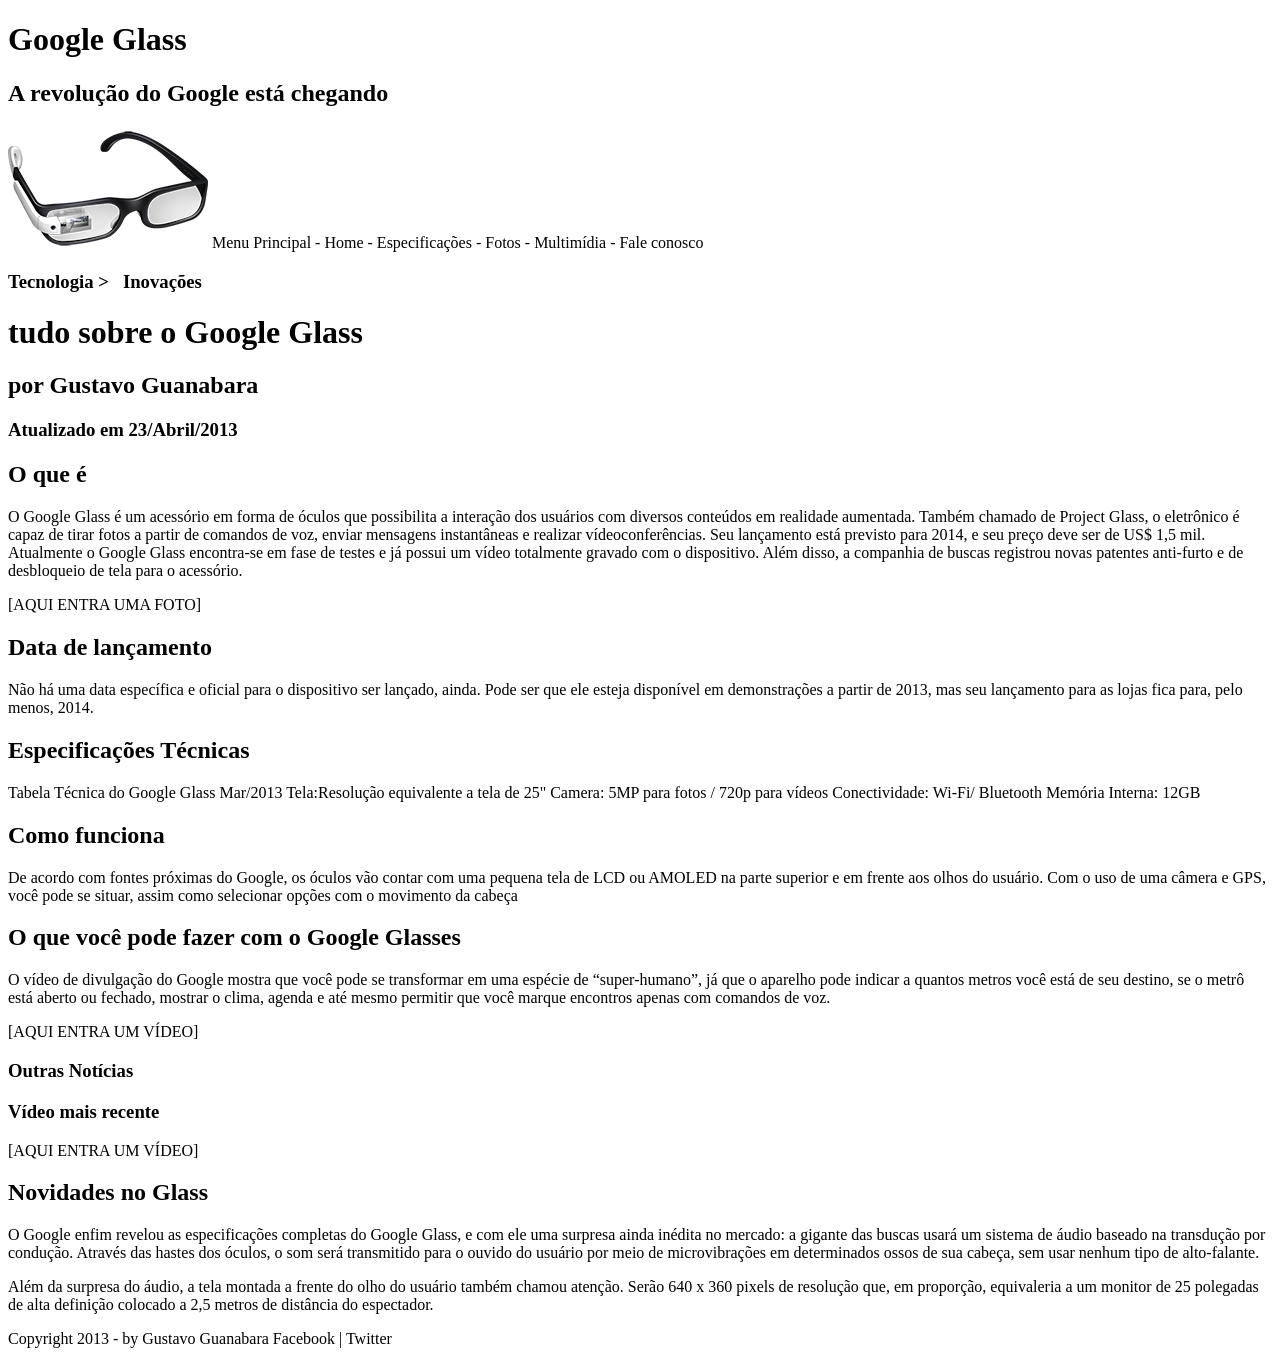
==== index.html @ d04f6aa5 "Adicionadas tags de paragrafo e algumas tags especiais, como &shy; e &nbsp;" ====
<!DOCTYPE html>
<html lang="pt-br">
<head>
    <meta charset="UTF-8">
    <meta name="viewport" content="width=device-width, initial-scale=1.0">
    <title>Google Glass</title>
</head>
<body>
    <div id="interface">
        <header id="cabecalho">
        <hgroup>
            <h1>Google Glass</h1>
            <h2>A revolução do Google está chegando</h2>
        </hgroup>
        <img src="assets/imagens/glass-oculos-preto-peq.png">

Menu Principal
- Home
- Especificações
- Fotos
- Multimídia
- Fale conosco
        </header>
        <hgroup>
            <h3>Tecnologia > &nbsp; Inovações</h3>
            <h1>tudo sobre o Google Glass</h1>
            <h2>por Gustavo Guanabara</h2>
            <h3>Atualizado em 23/Abril/2013</h3>
        </hgroup>

        <h2>O que é</h2>
        <p>
            O Google Glass é um acessório em forma de óculos que possibilita a interação dos usuários com diversos conteúdos em realidade aumentada. Também chamado de Project Glass, o eletrônico é capaz de tirar fotos a partir de comandos de voz, enviar mensagens instantâneas e realizar vídeo&shy;con&shy;ferên&shy;cias. Seu lançamento está previsto para 2014, e seu preço deve ser de US$ 1,5 mil. Atualmente o Google Glass encontra-se em fase de testes e já possui um vídeo totalmente gravado com o dispositivo. Além disso, a companhia de buscas registrou novas patentes anti-furto e de desbloqueio de tela para o acessório.    
        </p>

[AQUI ENTRA UMA FOTO]

        <h2>Data de lançamento</h2>
        <p>
            Não há uma data específica e oficial para o dispositivo ser lançado, ainda. Pode ser que ele esteja disponível em demonstrações a partir de 2013, mas seu lançamento para as lojas fica para, pelo menos, 2014.
        </p>

        <h2>Especificações Técnicas</h2>
Tabela Técnica do Google Glass Mar/2013

Tela:Resolução equivalente a tela de 25"
Camera: 5MP para fotos / 720p para vídeos
Conectividade: Wi-Fi/ Bluetooth
Memória Interna: 12GB

        <h2>Como funciona</h2>
        <p>
            De acordo com fontes próximas do Google, os óculos vão contar com uma pequena tela de LCD ou AMOLED na parte superior e em frente aos olhos do usuário. Com o uso de uma câmera e GPS, você pode se situar, assim como selecionar opções com o movimento da cabeça
        </p>

        <h2>O que você pode fazer com o Google Glasses</h2>
        <p>
            O vídeo de divulgação do Google mostra que você pode se transformar em uma espécie de “super-<wbr>humano”, já que o aparelho pode indicar a quantos metros você está de seu destino, se o metrô está aberto ou fechado, mostrar o clima, agenda e até mesmo permitir que você marque encontros apenas com comandos de voz.

        </p>
[AQUI ENTRA UM VÍDEO]

        <h3>Outras Notícias</h3>
        <h3>Vídeo mais recente</h3>

[AQUI ENTRA UM VÍDEO]

        <h2>Novidades no Glass</h2>
        <p>
            O Google enfim revelou as especificações completas do Google Glass, e com ele uma surpresa ainda inédita no mercado: a gigante das buscas usará um sistema de áudio baseado na transdução por condução. Através das hastes dos óculos, o som será transmitido para o ouvido do usuário por meio de microvibrações em determinados ossos de sua cabeça, sem usar nenhum tipo de alto-falante.
        </p>
        <p>
            Além da surpresa do áudio, a tela montada a frente do olho do usuário também chamou atenção. Serão 640 x 360 pixels de resolução que, em proporção, equivaleria a um monitor de 25 polegadas de alta definição colocado a 2,5 metros de distância do espectador.
        </p>

Copyright 2013 - by Gustavo Guanabara
Facebook | Twitter
    </div>
</body>
</html>
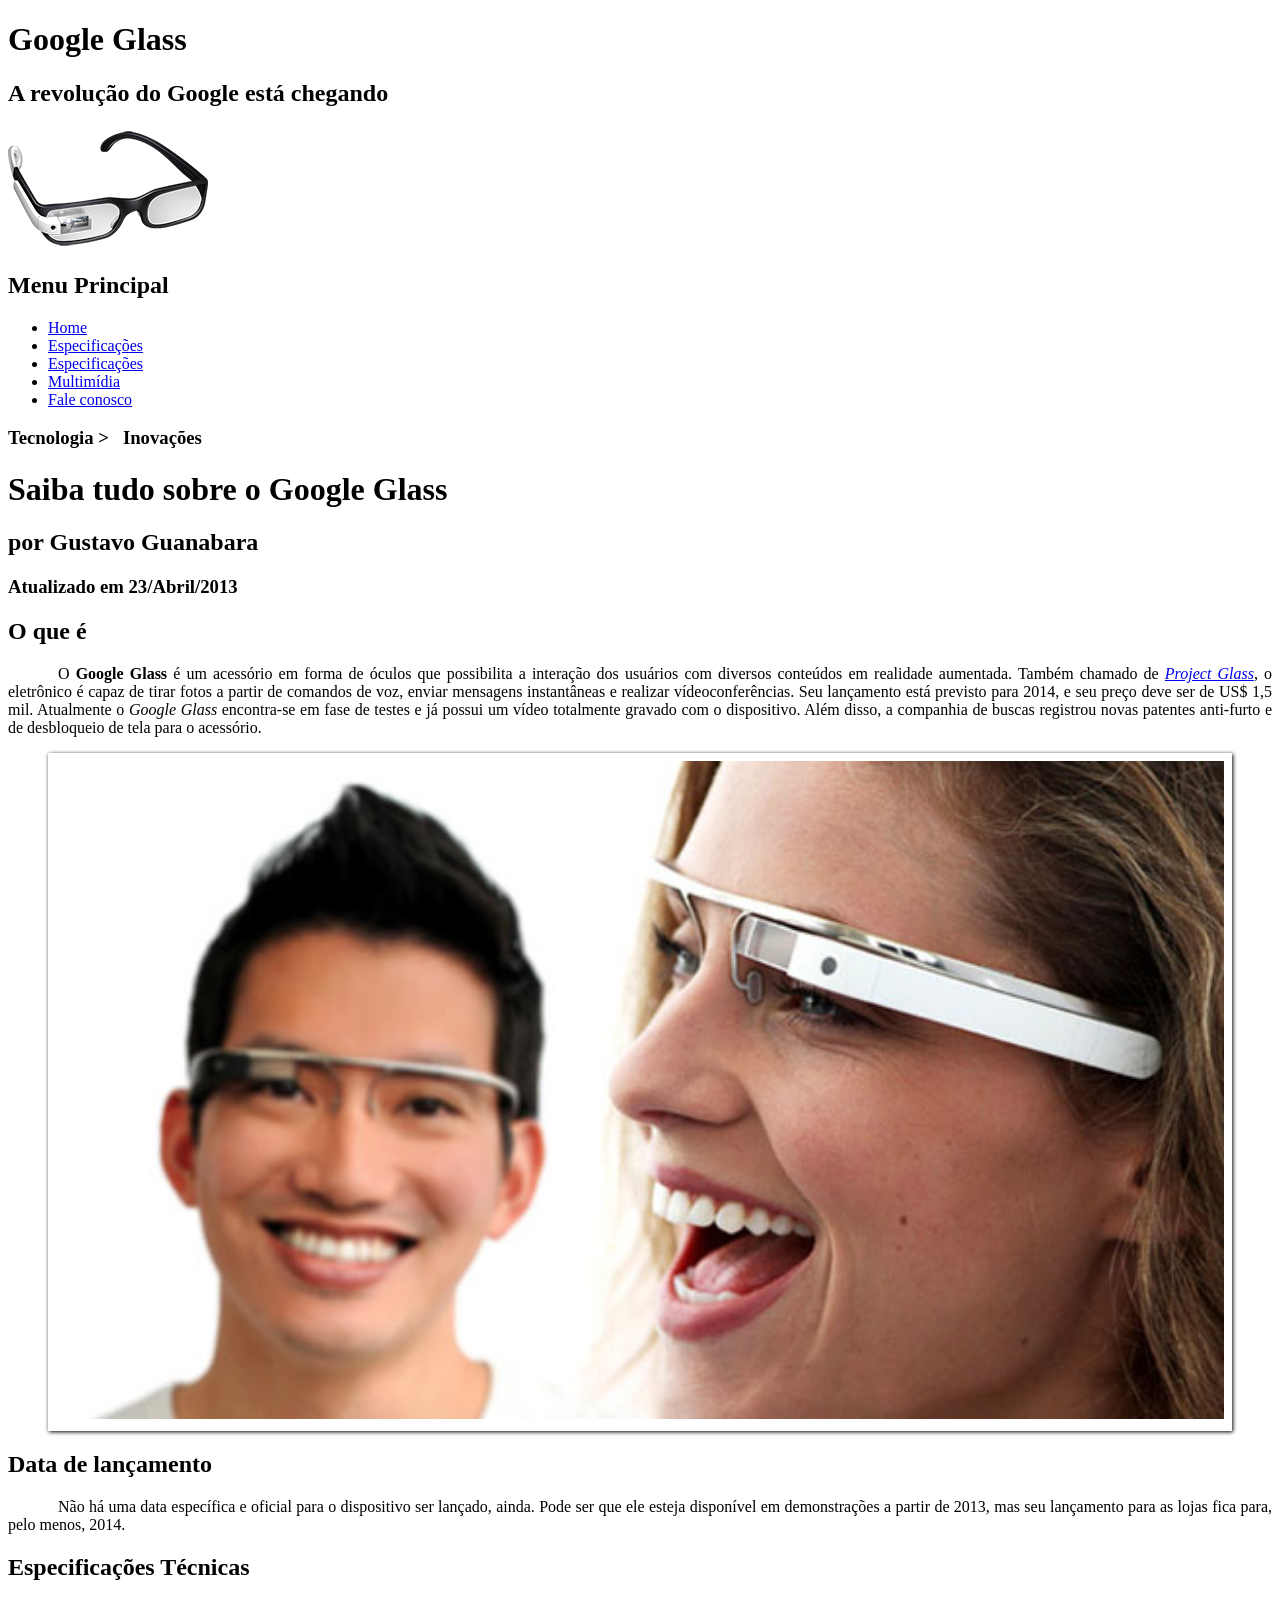
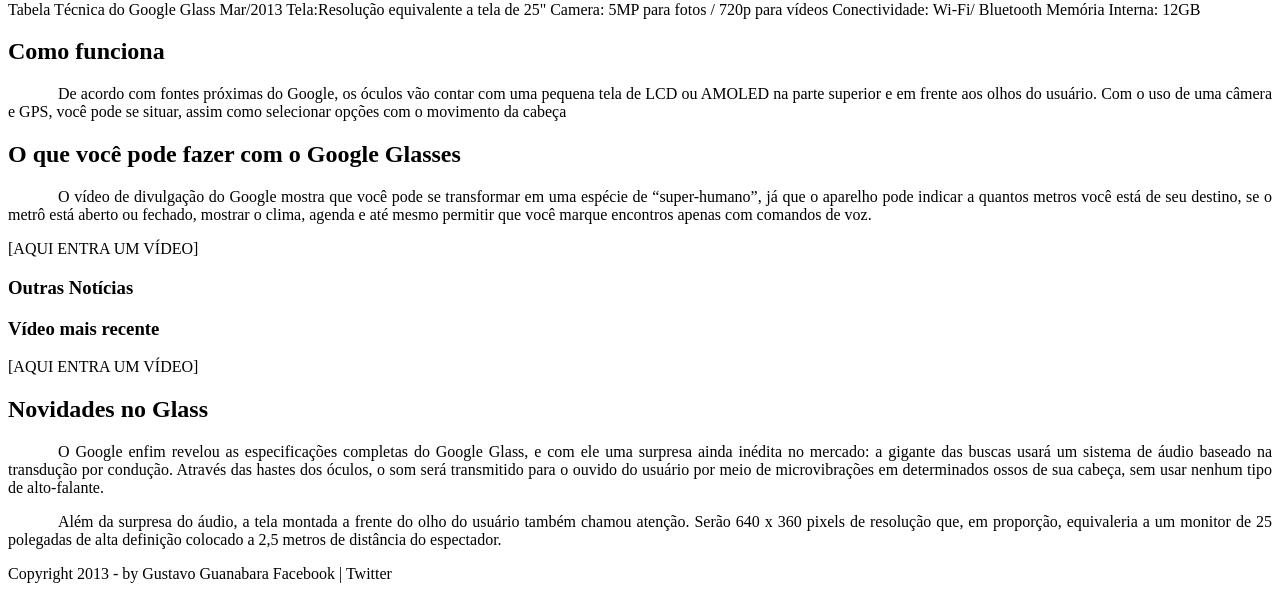
==== commit bf33cb06: "Adicionada estilização inicial e listas no menu" ====
--- a/index.html
+++ b/index.html
@@ -4,6 +4,7 @@
     <meta charset="UTF-8">
     <meta name="viewport" content="width=device-width, initial-scale=1.0">
     <title>Google Glass</title>
+    <link rel="stylesheet" href="assets/css/estilo.css">
 </head>
 <body>
     <div id="interface">
@@ -14,26 +15,36 @@
         </hgroup>
         <img src="assets/imagens/glass-oculos-preto-peq.png">
 
-Menu Principal
-- Home
-- Especificações
-- Fotos
-- Multimídia
-- Fale conosco
+        <nav>
+            <h1>Menu Principal</h1>
+            <ul>
+                <li><a href="index.html">Home</a></li>
+                <li><a href="specs.html">Especificações</a></li>
+                <li><a href="fotos.html">Especificações</a></li>
+                <li><a href="multimidia.html">Multimídia</a></li>
+                <li><a href="fale-conosco.html">Fale conosco</a></li>
+            </ul>
+        </nav>
         </header>
         <hgroup>
             <h3>Tecnologia > &nbsp; Inovações</h3>
-            <h1>tudo sobre o Google Glass</h1>
+            <h1>Saiba tudo sobre o Google Glass</h1>
             <h2>por Gustavo Guanabara</h2>
             <h3>Atualizado em 23/Abril/2013</h3>
         </hgroup>
 
         <h2>O que é</h2>
         <p>
-            O Google Glass é um acessório em forma de óculos que possibilita a interação dos usuários com diversos conteúdos em realidade aumentada. Também chamado de Project Glass, o eletrônico é capaz de tirar fotos a partir de comandos de voz, enviar mensagens instantâneas e realizar vídeo&shy;con&shy;ferên&shy;cias. Seu lançamento está previsto para 2014, e seu preço deve ser de US$ 1,5 mil. Atualmente o Google Glass encontra-se em fase de testes e já possui um vídeo totalmente gravado com o dispositivo. Além disso, a companhia de buscas registrou novas patentes anti-furto e de desbloqueio de tela para o acessório.    
+            O <b>Google Glass</b> é um acessório em forma de óculos que possibilita a interação dos usuários com diversos conteúdos em realidade aumentada. Também chamado de <a href="https://glass.google.com" target="_blank"><i>Project Glass</i></a>, o eletrônico é capaz de tirar fotos a partir de comandos de voz, enviar mensagens instantâneas e realizar vídeo&shy;con&shy;ferên&shy;cias. Seu lançamento está previsto para 2014, e seu preço deve ser de US$ 1,5 mil. Atualmente o <em>Google Glass</em> encontra-se em fase de testes e já possui um vídeo totalmente gravado com o dispositivo. Além disso, a companhia de buscas registrou novas patentes anti-furto e de desbloqueio de tela para o acessório.    
         </p>
 
-[AQUI ENTRA UMA FOTO]
+        <figure class="foto-legenda">
+            <img src="assets/imagens/glass-quadro-homem-mulher.jpg" alt="Imagem homem e mulher usando óculos">
+            <figcaption>
+                <h3>Google Glass</h3>
+                <p>Uma nova forma de ver o mundo</p>
+            </figcaption>
+        </figure>
 
         <h2>Data de lançamento</h2>
         <p>
--- a/assets/css/estilo.css
+++ b/assets/css/estilo.css
@@ -0,0 +1,39 @@
+@charset "UTF-8";
+
+body {
+    background-color: white;
+    color: rgba(0,0,0,1);
+}
+
+p {
+    text-align: justify;
+    text-indent: 50px;
+}
+
+figure.foto-legenda {
+    position: relative;
+    border: 8px solid white;
+    box-shadow: 1px 1px 4px black;
+}
+
+figure.foto-legenda img {
+    width: 100%;
+    height: 100%;
+}
+
+figure.foto-legenda figcaption {
+    opacity: 0;
+    position: absolute;
+    top: 0px;
+    background-color: rgba(0,0,0,.4);
+    color: white;
+    width: 100%;
+    height: 100%;
+    padding: 10px;
+    box-sizing: border-box;
+    transition: opacity 1s;
+}
+
+figure.foto-legenda:hover figcaption {
+    opacity: 1;
+}
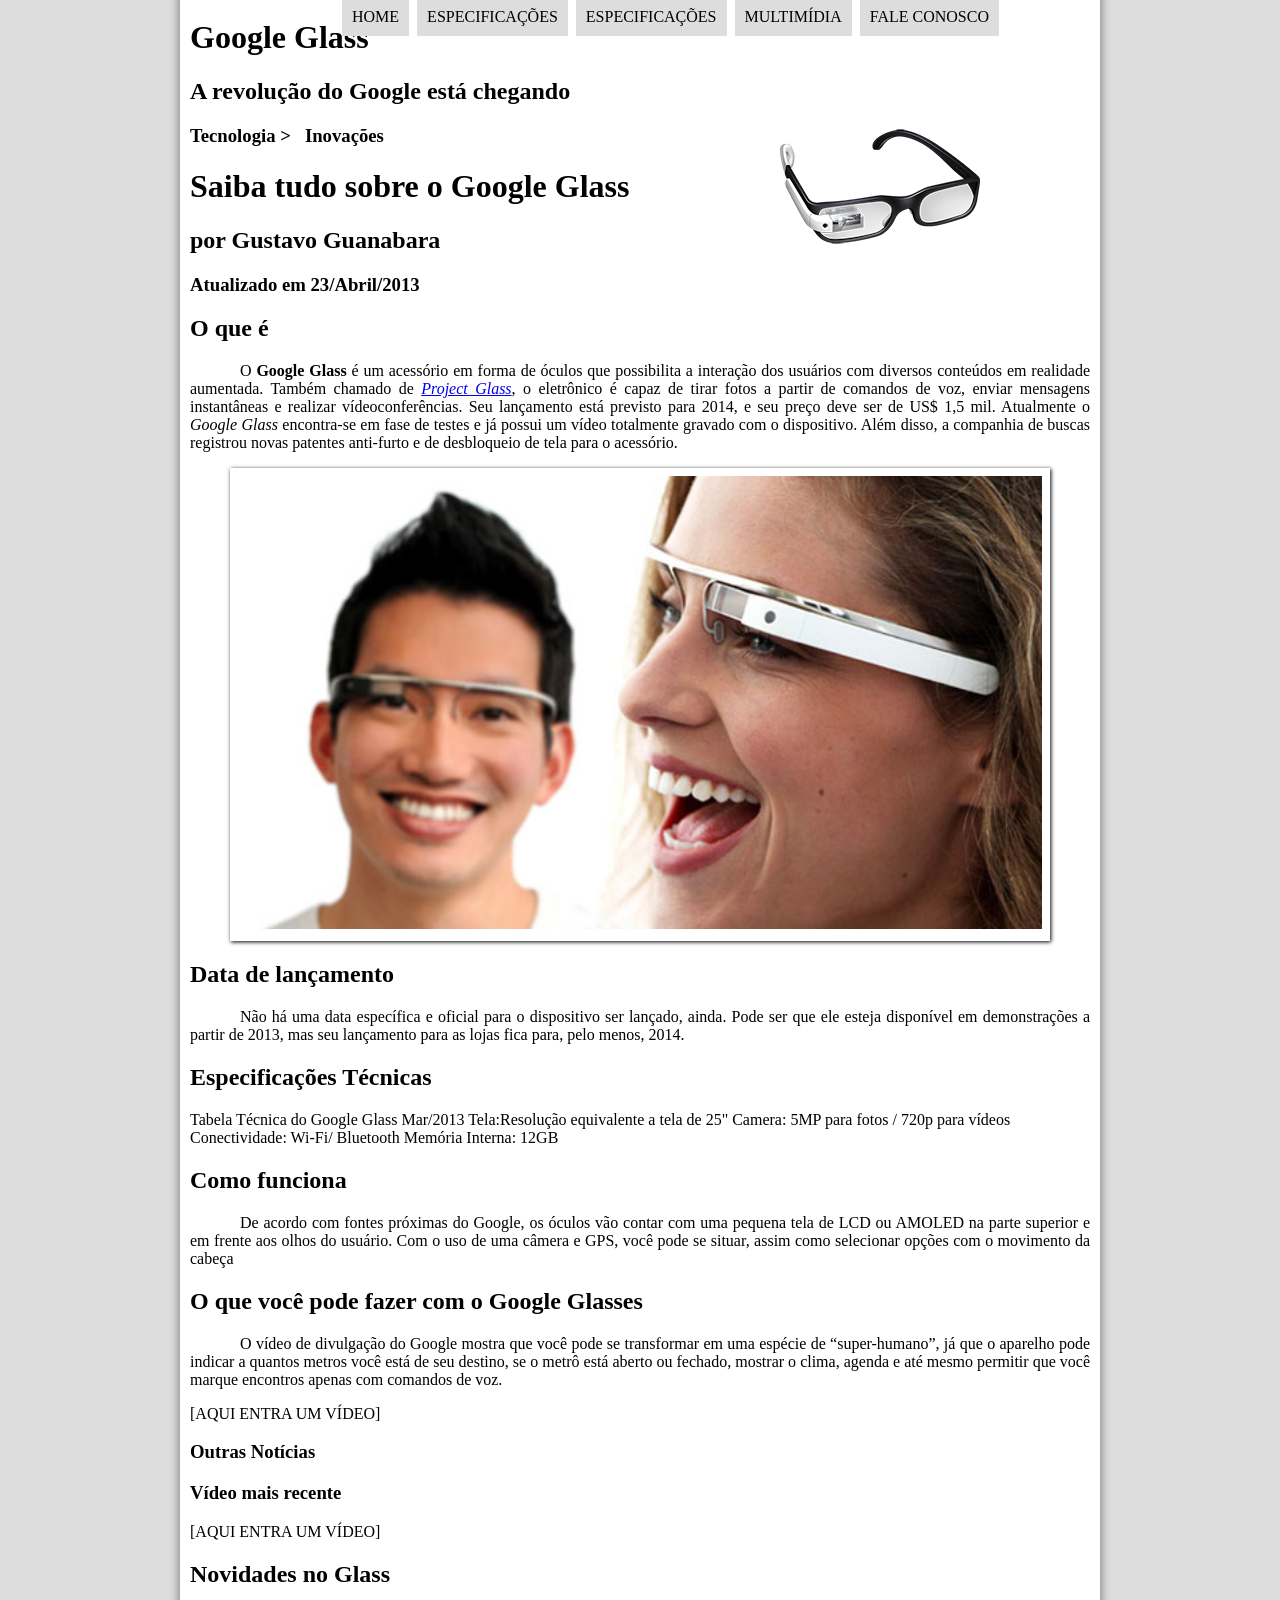
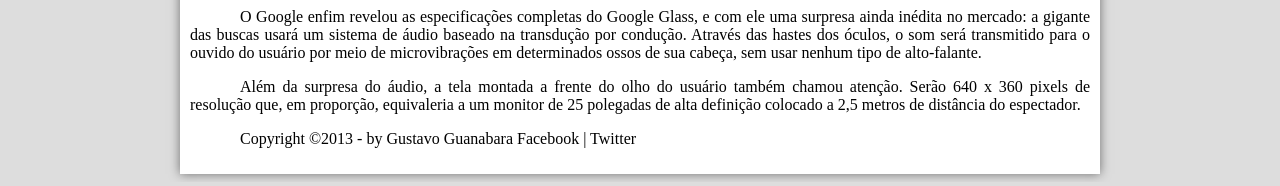
==== commit f3fcb764: "Mudanças na interface" ====
--- a/index.html
+++ b/index.html
@@ -13,9 +13,9 @@
             <h1>Google Glass</h1>
             <h2>A revolução do Google está chegando</h2>
         </hgroup>
-        <img src="assets/imagens/glass-oculos-preto-peq.png">
+        <img id="icone" src="assets/imagens/glass-oculos-preto-peq.png">
 
-        <nav>
+        <nav id="menu">
             <h1>Menu Principal</h1>
             <ul>
                 <li><a href="index.html">Home</a></li>
@@ -84,8 +84,10 @@
             Além da surpresa do áudio, a tela montada a frente do olho do usuário também chamou atenção. Serão 640 x 360 pixels de resolução que, em proporção, equivaleria a um monitor de 25 polegadas de alta definição colocado a 2,5 metros de distância do espectador.
         </p>
 
-Copyright 2013 - by Gustavo Guanabara
-Facebook | Twitter
+        <p>
+            Copyright &copy;2013 - by Gustavo Guanabara
+            Facebook | Twitter
+        </p>
     </div>
 </body>
 </html>
--- a/assets/css/estilo.css
+++ b/assets/css/estilo.css
@@ -1,13 +1,27 @@
 @charset "UTF-8";
 
 body {
-    background-color: white;
+    background-color: #dddddd;
     color: rgba(0,0,0,1);
+}
+
+div#interface {
+    width: 900px;
+    background-color: #ffffff;
+    margin: -20px auto 0px auto;
+    box-shadow: 0pc 0pc 10px rgba(0,0,0,.5);
+    padding: 10px;
 }
 
 p {
     text-align: justify;
     text-indent: 50px;
+}
+
+header#cabecalho img#icone {
+    position: absolute;
+    left: 780px;
+    top: 40x;
 }
 
 figure.foto-legenda {
@@ -36,4 +50,33 @@
 
 figure.foto-legenda:hover figcaption {
     opacity: 1;
+}
+
+nav#menu ul {
+    list-style: none;
+    text-transform: uppercase;
+    position: absolute;
+    top: -20px;
+    left: 300px;
+}
+
+nav#menu li:hover {
+    background-color: #606060;
+}
+
+nav#menu li {
+    display: inline-block;
+    background-color: #dddddd;
+    padding: 10px;
+    margin: 2px;
+    transition: background-color 1s;
+}
+
+nav#menu h1 {
+    display: none;
+}
+
+nav#menu a {
+    color: black;
+    text-decoration: none;
 }
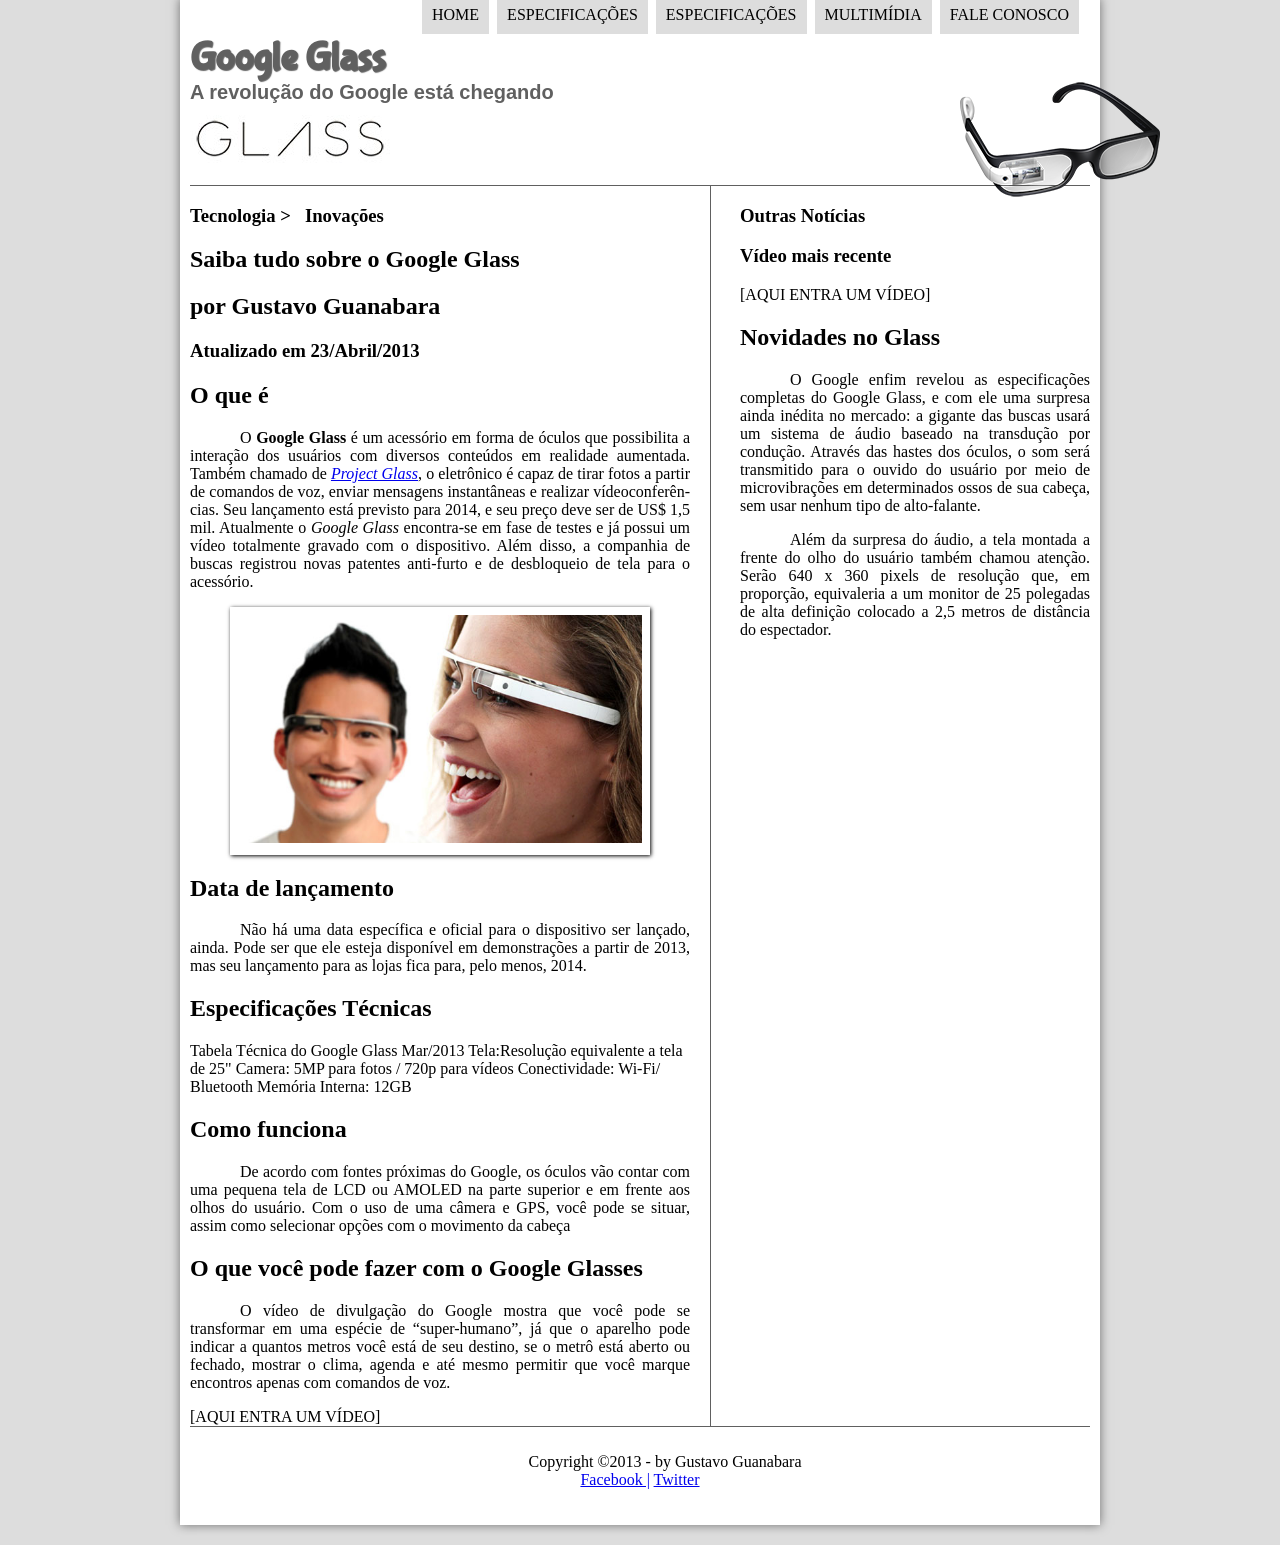
==== commit c03f1d27: "Separação de seções e ajustes de layout" ====
--- a/index.html
+++ b/index.html
@@ -26,68 +26,77 @@
             </ul>
         </nav>
         </header>
-        <hgroup>
-            <h3>Tecnologia > &nbsp; Inovações</h3>
-            <h1>Saiba tudo sobre o Google Glass</h1>
-            <h2>por Gustavo Guanabara</h2>
-            <h3>Atualizado em 23/Abril/2013</h3>
-        </hgroup>
 
-        <h2>O que é</h2>
-        <p>
-            O <b>Google Glass</b> é um acessório em forma de óculos que possibilita a interação dos usuários com diversos conteúdos em realidade aumentada. Também chamado de <a href="https://glass.google.com" target="_blank"><i>Project Glass</i></a>, o eletrônico é capaz de tirar fotos a partir de comandos de voz, enviar mensagens instantâneas e realizar vídeo&shy;con&shy;ferên&shy;cias. Seu lançamento está previsto para 2014, e seu preço deve ser de US$ 1,5 mil. Atualmente o <em>Google Glass</em> encontra-se em fase de testes e já possui um vídeo totalmente gravado com o dispositivo. Além disso, a companhia de buscas registrou novas patentes anti-furto e de desbloqueio de tela para o acessório.    
-        </p>
+        <section id="corpo">
+            <hgroup>
+                <h3>Tecnologia > &nbsp; Inovações</h3>
+                <h1>Saiba tudo sobre o Google Glass</h1>
+                <h2>por Gustavo Guanabara</h2>
+                <h3>Atualizado em 23/Abril/2013</h3>
+            </hgroup>
 
-        <figure class="foto-legenda">
-            <img src="assets/imagens/glass-quadro-homem-mulher.jpg" alt="Imagem homem e mulher usando óculos">
-            <figcaption>
-                <h3>Google Glass</h3>
-                <p>Uma nova forma de ver o mundo</p>
-            </figcaption>
-        </figure>
+            <h2>O que é</h2>
+            <p>
+                O <b>Google Glass</b> é um acessório em forma de óculos que possibilita a interação dos usuários com diversos conteúdos em realidade aumentada. Também chamado de <a href="https://glass.google.com" target="_blank"><i>Project Glass</i></a>, o eletrônico é capaz de tirar fotos a partir de comandos de voz, enviar mensagens instantâneas e realizar vídeo&shy;con&shy;ferên&shy;cias. Seu lançamento está previsto para 2014, e seu preço deve ser de US$ 1,5 mil. Atualmente o <em>Google Glass</em> encontra-se em fase de testes e já possui um vídeo totalmente gravado com o dispositivo. Além disso, a companhia de buscas registrou novas patentes anti-furto e de desbloqueio de tela para o acessório.    
+            </p>
 
-        <h2>Data de lançamento</h2>
-        <p>
-            Não há uma data específica e oficial para o dispositivo ser lançado, ainda. Pode ser que ele esteja disponível em demonstrações a partir de 2013, mas seu lançamento para as lojas fica para, pelo menos, 2014.
-        </p>
+            <figure class="foto-legenda">
+                <img src="assets/imagens/glass-quadro-homem-mulher.jpg" alt="Imagem homem e mulher usando óculos">
+                <figcaption>
+                    <h3>Google Glass</h3>
+                    <p>Uma nova forma de ver o mundo</p>
+                </figcaption>
+            </figure>
 
-        <h2>Especificações Técnicas</h2>
-Tabela Técnica do Google Glass Mar/2013
+            <h2>Data de lançamento</h2>
+            <p>
+                Não há uma data específica e oficial para o dispositivo ser lançado, ainda. Pode ser que ele esteja disponível em demonstrações a partir de 2013, mas seu lançamento para as lojas fica para, pelo menos, 2014.
+            </p>
 
-Tela:Resolução equivalente a tela de 25"
-Camera: 5MP para fotos / 720p para vídeos
-Conectividade: Wi-Fi/ Bluetooth
-Memória Interna: 12GB
+            <h2>Especificações Técnicas</h2>
+    Tabela Técnica do Google Glass Mar/2013
 
-        <h2>Como funciona</h2>
-        <p>
-            De acordo com fontes próximas do Google, os óculos vão contar com uma pequena tela de LCD ou AMOLED na parte superior e em frente aos olhos do usuário. Com o uso de uma câmera e GPS, você pode se situar, assim como selecionar opções com o movimento da cabeça
-        </p>
+    Tela:Resolução equivalente a tela de 25"
+    Camera: 5MP para fotos / 720p para vídeos
+    Conectividade: Wi-Fi/ Bluetooth
+    Memória Interna: 12GB
 
-        <h2>O que você pode fazer com o Google Glasses</h2>
-        <p>
-            O vídeo de divulgação do Google mostra que você pode se transformar em uma espécie de “super-<wbr>humano”, já que o aparelho pode indicar a quantos metros você está de seu destino, se o metrô está aberto ou fechado, mostrar o clima, agenda e até mesmo permitir que você marque encontros apenas com comandos de voz.
+            <h2>Como funciona</h2>
+            <p>
+                De acordo com fontes próximas do Google, os óculos vão contar com uma pequena tela de LCD ou AMOLED na parte superior e em frente aos olhos do usuário. Com o uso de uma câmera e GPS, você pode se situar, assim como selecionar opções com o movimento da cabeça
+            </p>
 
-        </p>
-[AQUI ENTRA UM VÍDEO]
+            <h2>O que você pode fazer com o Google Glasses</h2>
+            <p>
+                O vídeo de divulgação do Google mostra que você pode se transformar em uma espécie de “super-<wbr>humano”, já que o aparelho pode indicar a quantos metros você está de seu destino, se o metrô está aberto ou fechado, mostrar o clima, agenda e até mesmo permitir que você marque encontros apenas com comandos de voz.
 
-        <h3>Outras Notícias</h3>
-        <h3>Vídeo mais recente</h3>
+            </p>
+    [AQUI ENTRA UM VÍDEO]
+        </section>
 
-[AQUI ENTRA UM VÍDEO]
+        <aside id="lateral">
+            <h3>Outras Notícias</h3>
+            <h3>Vídeo mais recente</h3>
 
-        <h2>Novidades no Glass</h2>
-        <p>
-            O Google enfim revelou as especificações completas do Google Glass, e com ele uma surpresa ainda inédita no mercado: a gigante das buscas usará um sistema de áudio baseado na transdução por condução. Através das hastes dos óculos, o som será transmitido para o ouvido do usuário por meio de microvibrações em determinados ossos de sua cabeça, sem usar nenhum tipo de alto-falante.
-        </p>
-        <p>
-            Além da surpresa do áudio, a tela montada a frente do olho do usuário também chamou atenção. Serão 640 x 360 pixels de resolução que, em proporção, equivaleria a um monitor de 25 polegadas de alta definição colocado a 2,5 metros de distância do espectador.
-        </p>
+    [AQUI ENTRA UM VÍDEO]
 
-        <p>
-            Copyright &copy;2013 - by Gustavo Guanabara
-            Facebook | Twitter
-        </p>
+            <h2>Novidades no Glass</h2>
+            <p>
+                O Google enfim revelou as especificações completas do Google Glass, e com ele uma surpresa ainda inédita no mercado: a gigante das buscas usará um sistema de áudio baseado na transdução por condução. Através das hastes dos óculos, o som será transmitido para o ouvido do usuário por meio de microvibrações em determinados ossos de sua cabeça, sem usar nenhum tipo de alto-falante.
+            </p>
+            <p>
+                Além da surpresa do áudio, a tela montada a frente do olho do usuário também chamou atenção. Serão 640 x 360 pixels de resolução que, em proporção, equivaleria a um monitor de 25 polegadas de alta definição colocado a 2,5 metros de distância do espectador.
+            </p>
+        </aside>
+
+        <footer id="rodape">
+            <p>
+                Copyright &copy;2013 - by Gustavo Guanabara <br>
+                <a href="https://facebook.com">Facebook |</a>
+                <a href="https://twitter.com">Twitter</a>
+            </p>
+
+        </footer>
     </div>
 </body>
 </html>
--- a/assets/css/estilo.css
+++ b/assets/css/estilo.css
@@ -1,4 +1,8 @@
 @charset "UTF-8";
+@font-face {
+    font-family: 'FonteLogo';
+    src: url("../fonts/bubblegum-sans-regular.otf");
+}
 
 body {
     background-color: #dddddd;
@@ -6,10 +10,11 @@
 }
 
 div#interface {
+    position: relative;
     width: 900px;
     background-color: #ffffff;
-    margin: -20px auto 0px auto;
-    box-shadow: 0pc 0pc 10px rgba(0,0,0,.5);
+    margin: -10px auto 20px auto;
+    box-shadow: 0px 0px 10px rgba(0,0,0,.5);
     padding: 10px;
 }
 
@@ -21,7 +26,29 @@
 header#cabecalho img#icone {
     position: absolute;
     left: 780px;
-    top: 40x;
+    top: 80px;
+}
+
+header#cabecalho {
+    border-bottom: 1px #606060 solid;
+    height: 150px;
+    background: url("../imagens/glass-logo-peq.jpg") no-repeat 0px 80px;
+}
+
+header#cabecalho h1 {
+    font-family: 'FonteLogo', sans-serif;
+    font-size: 30pt;
+    color: #606060;
+    text-shadow: 1px 1px 1px rgba(0,0,0,.6);
+    padding: 0px;
+    margin-bottom: 0px;
+}
+
+header#cabecalho h2 {
+    font-family: Arial, sans-serif;
+    font-size: 15pt;
+    color: #606060;
+    margin-top: 0%;
 }
 
 figure.foto-legenda {
@@ -57,7 +84,7 @@
     text-transform: uppercase;
     position: absolute;
     top: -20px;
-    left: 300px;
+    left: 200px;
 }
 
 nav#menu li:hover {
@@ -79,4 +106,29 @@
 nav#menu a {
     color: black;
     text-decoration: none;
+}
+
+section#corpo {
+    display: block;
+    width: 500px;
+    float: left;
+    border-right: 1px solid #606060;
+    padding-right: 20px;
+}
+
+aside#lateral {
+    display: block;
+    width: 350px;
+    float: right;
+}
+
+footer#rodape {
+    clear: both;
+    border-top: 1px solid #606060;
+    padding: 10px 0;
+    background-color: #ffffff;
+}
+
+footer#rodape p {
+    text-align: center;
 }
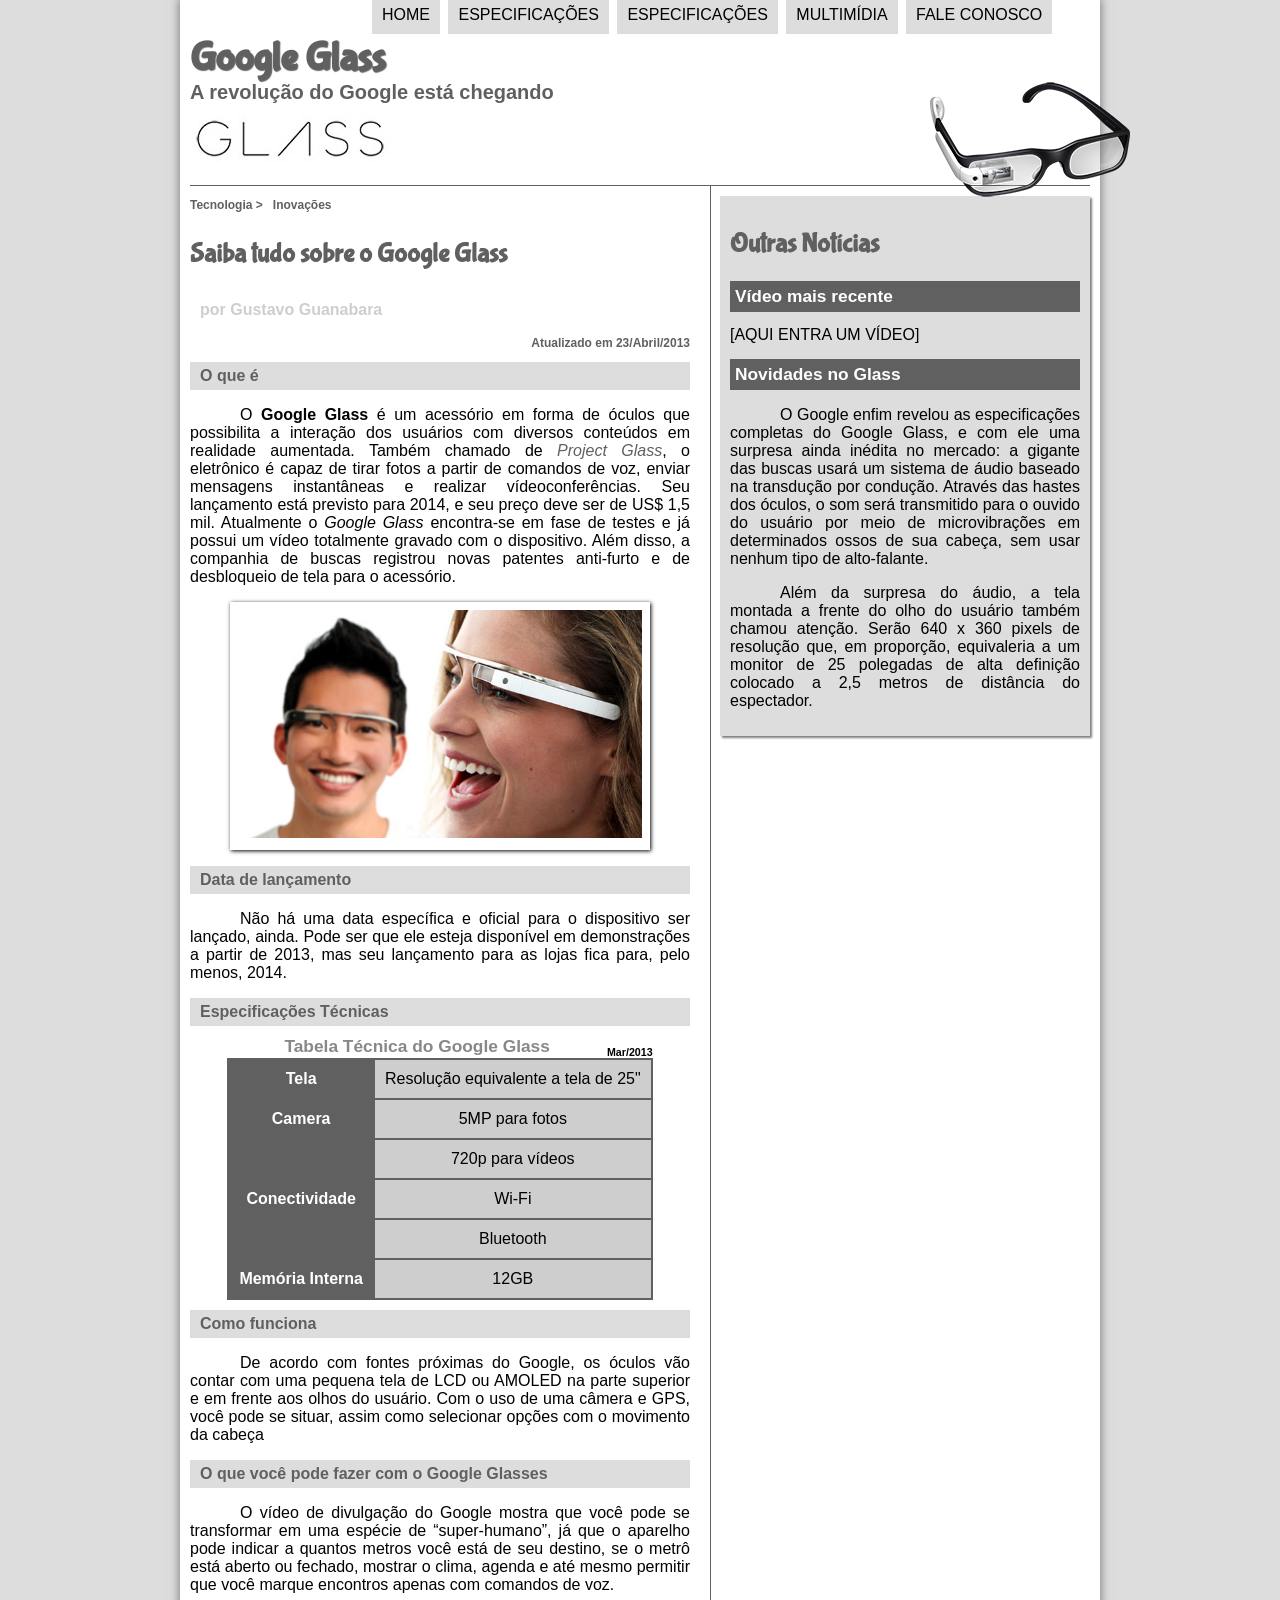
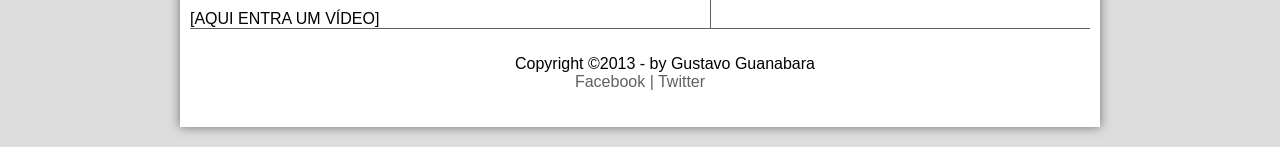
==== commit 91058dc8: "Finalizado o layout da primeira página, index.html" ====
--- a/index.html
+++ b/index.html
@@ -28,55 +28,63 @@
         </header>
 
         <section id="corpo">
-            <hgroup>
-                <h3>Tecnologia > &nbsp; Inovações</h3>
-                <h1>Saiba tudo sobre o Google Glass</h1>
-                <h2>por Gustavo Guanabara</h2>
-                <h3>Atualizado em 23/Abril/2013</h3>
-            </hgroup>
+            <article id="noticia-principal">
+                <header id="cabecalho-artigo">
+                    <hgroup>
+                        <h3>Tecnologia > &nbsp; Inovações</h3>
+                        <h1>Saiba tudo sobre o Google Glass</h1>
+                        <h2>por Gustavo Guanabara</h2>
+                        <h3 class="direita">Atualizado em 23/Abril/2013</h3>
+                    </hgroup>
+                </header>
 
-            <h2>O que é</h2>
-            <p>
-                O <b>Google Glass</b> é um acessório em forma de óculos que possibilita a interação dos usuários com diversos conteúdos em realidade aumentada. Também chamado de <a href="https://glass.google.com" target="_blank"><i>Project Glass</i></a>, o eletrônico é capaz de tirar fotos a partir de comandos de voz, enviar mensagens instantâneas e realizar vídeo&shy;con&shy;ferên&shy;cias. Seu lançamento está previsto para 2014, e seu preço deve ser de US$ 1,5 mil. Atualmente o <em>Google Glass</em> encontra-se em fase de testes e já possui um vídeo totalmente gravado com o dispositivo. Além disso, a companhia de buscas registrou novas patentes anti-furto e de desbloqueio de tela para o acessório.    
-            </p>
+                <h2>O que é</h2>
+                <p>
+                    O <b>Google Glass</b> é um acessório em forma de óculos que possibilita a interação dos usuários com diversos conteúdos em realidade aumentada. Também chamado de <a href="https://glass.google.com" target="_blank"><i>Project Glass</i></a>, o eletrônico é capaz de tirar fotos a partir de comandos de voz, enviar mensagens instantâneas e realizar vídeo&shy;con&shy;ferên&shy;cias. Seu lançamento está previsto para 2014, e seu preço deve ser de US$ 1,5 mil. Atualmente o <em>Google Glass</em> encontra-se em fase de testes e já possui um vídeo totalmente gravado com o dispositivo. Além disso, a companhia de buscas registrou novas patentes anti-furto e de desbloqueio de tela para o acessório.    
+                </p>
 
-            <figure class="foto-legenda">
-                <img src="assets/imagens/glass-quadro-homem-mulher.jpg" alt="Imagem homem e mulher usando óculos">
-                <figcaption>
-                    <h3>Google Glass</h3>
-                    <p>Uma nova forma de ver o mundo</p>
-                </figcaption>
-            </figure>
+                <figure class="foto-legenda">
+                    <img src="assets/imagens/glass-quadro-homem-mulher.jpg" alt="Imagem homem e mulher usando óculos">
+                    <figcaption>
+                        <h3>Google Glass</h3>
+                        <p>Uma nova forma de ver o mundo</p>
+                    </figcaption>
+                </figure>
 
-            <h2>Data de lançamento</h2>
-            <p>
-                Não há uma data específica e oficial para o dispositivo ser lançado, ainda. Pode ser que ele esteja disponível em demonstrações a partir de 2013, mas seu lançamento para as lojas fica para, pelo menos, 2014.
-            </p>
+                <h2>Data de lançamento</h2>
+                <p>
+                    Não há uma data específica e oficial para o dispositivo ser lançado, ainda. Pode ser que ele esteja disponível em demonstrações a partir de 2013, mas seu lançamento para as lojas fica para, pelo menos, 2014.
+                </p>
 
-            <h2>Especificações Técnicas</h2>
-    Tabela Técnica do Google Glass Mar/2013
+                <h2>Especificações Técnicas</h2>
+                <table id="tabelaspec">
+                    <caption>Tabela Técnica do Google Glass <span>Mar/2013</span></caption>
 
-    Tela:Resolução equivalente a tela de 25"
-    Camera: 5MP para fotos / 720p para vídeos
-    Conectividade: Wi-Fi/ Bluetooth
-    Memória Interna: 12GB
+                    <tr><td class="ce">Tela</td><td class="cd">Resolução equivalente a tela de 25"</td></tr>
+                    <tr><td class="ce" rowspan="2">Camera</td><td class="cd">5MP para fotos</td></tr>
+                    <tr><td class="cd">720p para vídeos</td></tr>
+                    <tr><td class="ce" rowspan="2">Conectividade</td><td class="cd">Wi-Fi</td></tr>
+                    <tr><td class="cd">Bluetooth</td></tr>
+                    <tr><td class="ce">Memória Interna</td><td class="cd">12GB</td></tr>
+                </table>
 
-            <h2>Como funciona</h2>
-            <p>
-                De acordo com fontes próximas do Google, os óculos vão contar com uma pequena tela de LCD ou AMOLED na parte superior e em frente aos olhos do usuário. Com o uso de uma câmera e GPS, você pode se situar, assim como selecionar opções com o movimento da cabeça
-            </p>
+                <h2>Como funciona</h2>
+                <p>
+                    De acordo com fontes próximas do Google, os óculos vão contar com uma pequena tela de LCD ou AMOLED na parte superior e em frente aos olhos do usuário. Com o uso de uma câmera e GPS, você pode se situar, assim como selecionar opções com o movimento da cabeça
+                </p>
 
-            <h2>O que você pode fazer com o Google Glasses</h2>
-            <p>
-                O vídeo de divulgação do Google mostra que você pode se transformar em uma espécie de “super-<wbr>humano”, já que o aparelho pode indicar a quantos metros você está de seu destino, se o metrô está aberto ou fechado, mostrar o clima, agenda e até mesmo permitir que você marque encontros apenas com comandos de voz.
+                <h2>O que você pode fazer com o Google Glasses</h2>
+                <p>
+                    O vídeo de divulgação do Google mostra que você pode se transformar em uma espécie de “super-<wbr>humano”, já que o aparelho pode indicar a quantos metros você está de seu destino, se o metrô está aberto ou fechado, mostrar o clima, agenda e até mesmo permitir que você marque encontros apenas com comandos de voz.
 
-            </p>
-    [AQUI ENTRA UM VÍDEO]
+                </p>
+        [AQUI ENTRA UM VÍDEO]
+            </article>
         </section>
 
         <aside id="lateral">
-            <h3>Outras Notícias</h3>
-            <h3>Vídeo mais recente</h3>
+            <h1>Outras Notícias</h1>
+            <h2>Vídeo mais recente</h2>
 
     [AQUI ENTRA UM VÍDEO]
 
--- a/assets/css/estilo.css
+++ b/assets/css/estilo.css
@@ -7,6 +7,7 @@
 body {
     background-color: #dddddd;
     color: rgba(0,0,0,1);
+    font-family: Arial, Helvetica, sans-serif;
 }
 
 div#interface {
@@ -23,9 +24,18 @@
     text-indent: 50px;
 }
 
+a {
+    color: #606060;
+    text-decoration: none;
+}
+
+a:hover {
+    text-decoration: underline;
+}
+
 header#cabecalho img#icone {
     position: absolute;
-    left: 780px;
+    left: 750px;
     top: 80px;
 }
 
@@ -84,7 +94,7 @@
     text-transform: uppercase;
     position: absolute;
     top: -20px;
-    left: 200px;
+    left: 150px;
 }
 
 nav#menu li:hover {
@@ -116,10 +126,97 @@
     padding-right: 20px;
 }
 
+article#noticia-principal h2 {
+    font-size: 12pt;
+    color: #606060;
+    background-color: #dddddd;
+    padding: 5px 0px 5px 10px;
+    margin: 10px 0px 10px 0px;
+}
+
+header#cabecalho-artigo h1 {
+    font-family: 'FonteLogo', sans-serif;
+    font-size: 20pt;
+    color: #606060;
+}
+
+header#cabecalho-artigo h2 {
+    font-family: 13pt;
+    color: #cecece;
+    background-color: #ffffff;
+    margin-bottom: 0px;
+    margin-top: 0px;
+}
+
+header#cabecalho-artigo h3 {
+    font-size: 12px;
+    color: #606060;
+}
+
+.direita {
+    text-align: right;
+}
+
+table#tabelaspec {
+    border: 1px solid #606060;
+    border-spacing: 0px;
+    margin: auto;
+}
+
+table#tabelaspec td {
+    border: 1px solid #606060;
+    padding: 10px;
+    text-align: center;
+    vertical-align: middle;
+
+}
+
+table#tabelaspec td.ce {
+    color: #ffffff;
+    background-color: #606060;
+    vertical-align: top;
+    font-weight: bold;
+}
+
+table#tabelaspec td.cd {
+    background-color: #cecece;
+}
+
+table#tabelaspec caption {
+    color: #888888;
+    font-size: 13pt;
+    font-weight: bolder;
+}
+
+table#tabelaspec caption span {
+    display: block;
+    color: #000000;
+    font-size: 8pt;
+    float: right;
+    margin-top: 10px;
+}
+
 aside#lateral {
     display: block;
     width: 350px;
     float: right;
+    background-color: #dddddd;
+    margin-top: 10px;
+    padding: 10px;
+    box-shadow: 2px 2px 2px rgba(0,0,0,.5);
+}
+
+aside#lateral h1 {
+    font-family: 'FonteLogo', sans-serif;
+    font-size: 20pt;
+    color: #606060;
+}
+
+aside#lateral h2 {
+    background-color: #606060;
+    font-size: 13pt;
+    color: #ffffff;
+    padding: 5px;
 }
 
 footer#rodape {
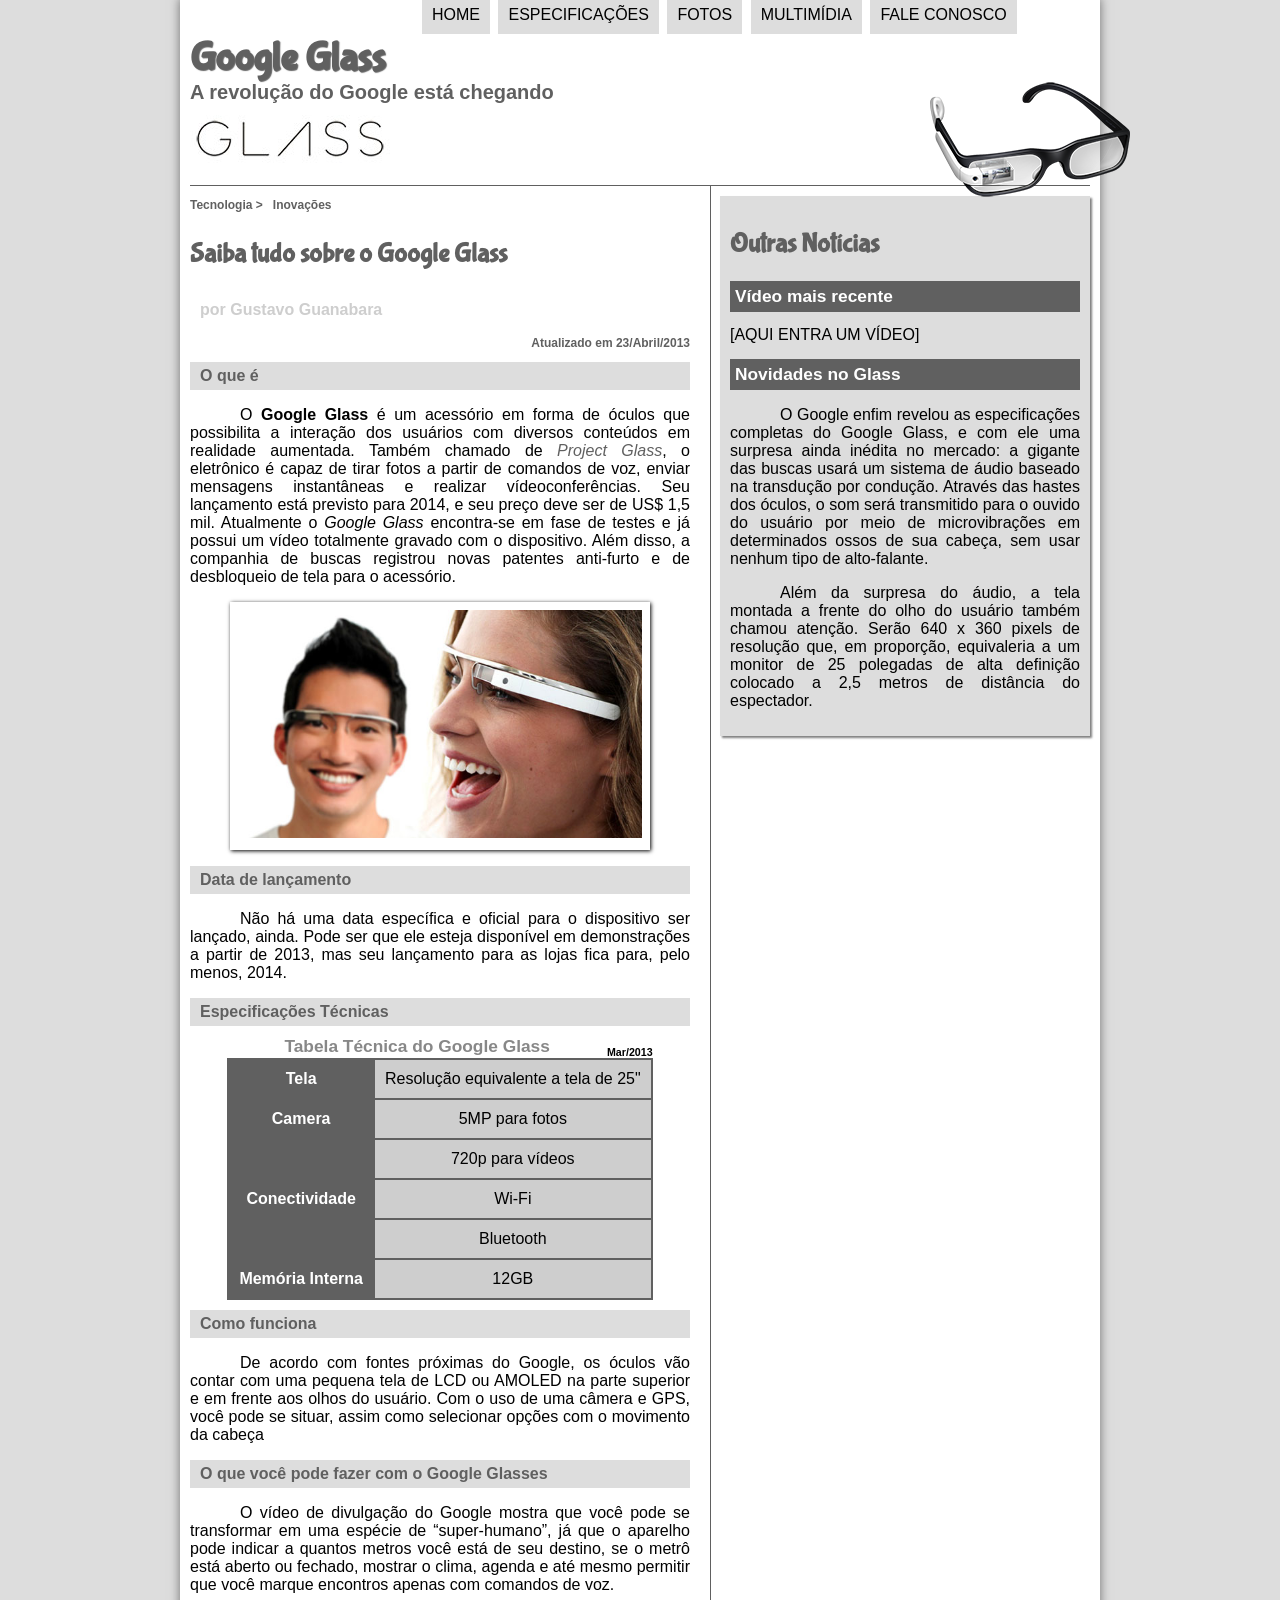
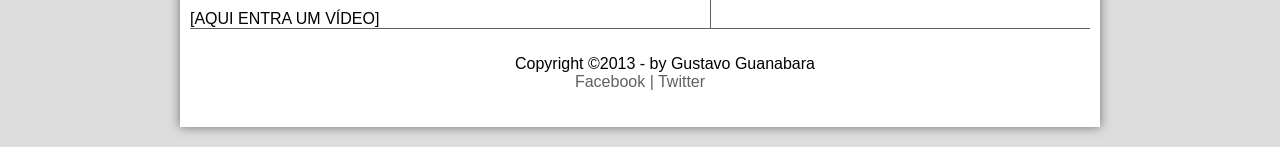
==== commit a0dc74e2: "Atualizações README.md, e funcções.js" ====
--- a/index.html
+++ b/index.html
@@ -6,6 +6,7 @@
     <title>Google Glass</title>
     <link rel="stylesheet" href="assets/css/estilo.css">
 </head>
+
 <body>
     <div id="interface">
         <header id="cabecalho">
@@ -18,11 +19,11 @@
         <nav id="menu">
             <h1>Menu Principal</h1>
             <ul>
-                <li><a href="index.html">Home</a></li>
-                <li><a href="specs.html">Especificações</a></li>
-                <li><a href="fotos.html">Especificações</a></li>
-                <li><a href="multimidia.html">Multimídia</a></li>
-                <li><a href="fale-conosco.html">Fale conosco</a></li>
+                <li onmouseover="mudaFoto('assets/imagens/home.png')" onmouseout="mudaFoto('assets/imagens/glass-oculos-preto-peq.png')"><a href="index.html">Home</a></li>
+                <li onmouseover="mudaFoto('assets/imagens/especificacoes.png')" onmouseout="mudaFoto('assets/imagens/glass-oculos-preto-peq.png')"><a href="specs.html">Especificações</a></li>
+                <li onmouseover="mudaFoto('assets/imagens/fotos.png')" onmouseout="mudaFoto('assets/imagens/glass-oculos-preto-peq.png')"><a href="fotos.html">Fotos</a></li>
+                <li onmouseover="mudaFoto('assets/imagens/multimidia.png')" onmouseout="mudaFoto('assets/imagens/glass-oculos-preto-peq.png')"><a href="multimidia.html">Multimídia</a></li>
+                <li onmouseover="mudaFoto('assets/imagens/contato.png')" onmouseout="mudaFoto('assets/imagens/glass-oculos-preto-peq.ong')"><a href="fale-conosco.html">Fale conosco</a></li>
             </ul>
         </nav>
         </header>
@@ -106,5 +107,7 @@
 
         </footer>
     </div>
+
+    <script src="assets/scripts/funcoes.js" />
 </body>
 </html>
--- a/assets/css/estilo.css
+++ b/assets/css/estilo.css
@@ -94,7 +94,7 @@
     text-transform: uppercase;
     position: absolute;
     top: -20px;
-    left: 150px;
+    left: 200px;
 }
 
 nav#menu li:hover {
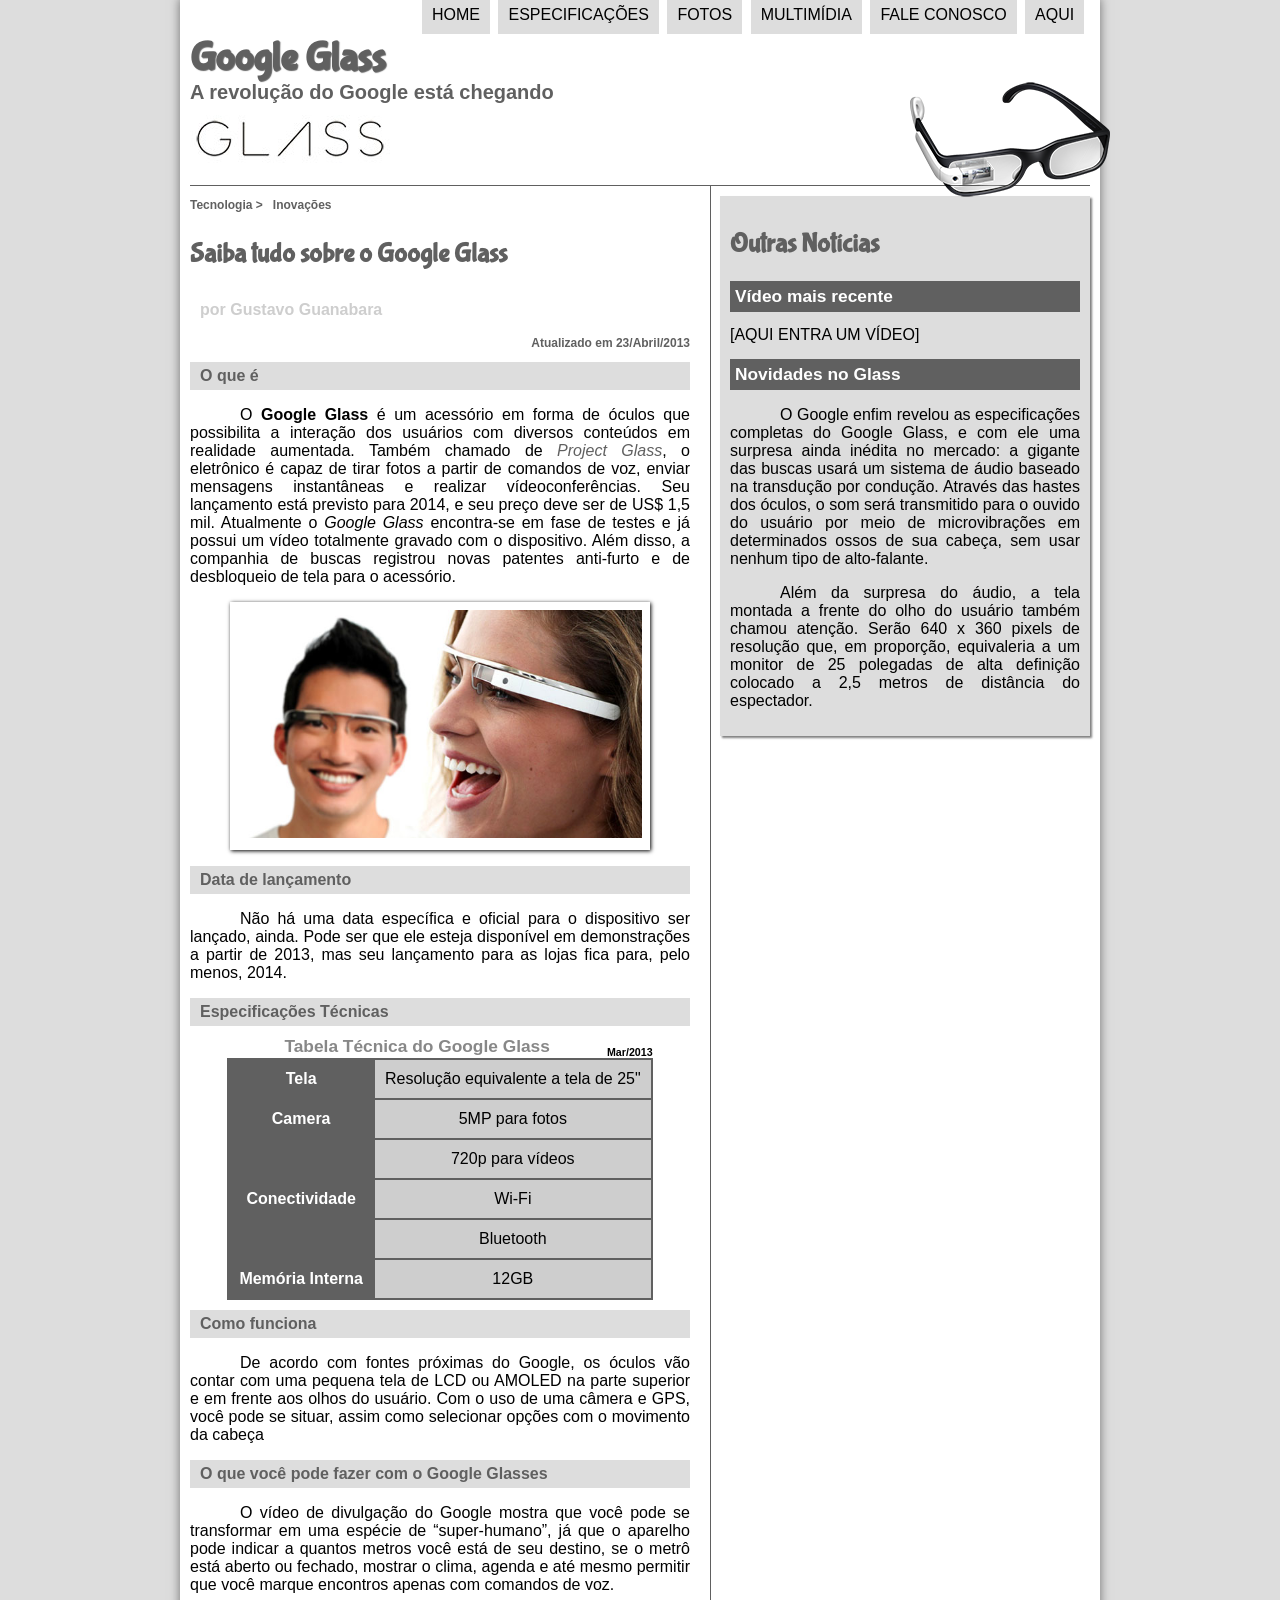
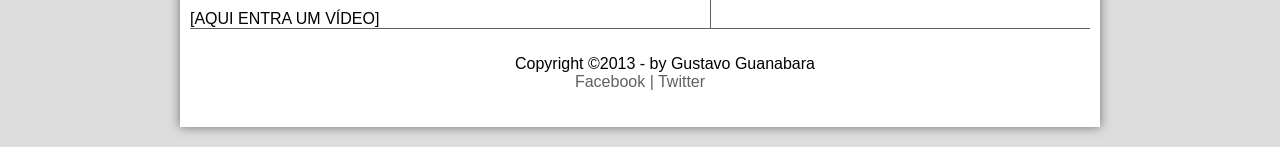
==== commit 9463314e: "Atualizado layout da pagina de especificações e adicionado mapa de imagem" ====
--- a/index.html
+++ b/index.html
@@ -23,7 +23,8 @@
                 <li onmouseover="mudaFoto('assets/imagens/especificacoes.png')" onmouseout="mudaFoto('assets/imagens/glass-oculos-preto-peq.png')"><a href="specs.html">Especificações</a></li>
                 <li onmouseover="mudaFoto('assets/imagens/fotos.png')" onmouseout="mudaFoto('assets/imagens/glass-oculos-preto-peq.png')"><a href="fotos.html">Fotos</a></li>
                 <li onmouseover="mudaFoto('assets/imagens/multimidia.png')" onmouseout="mudaFoto('assets/imagens/glass-oculos-preto-peq.png')"><a href="multimidia.html">Multimídia</a></li>
-                <li onmouseover="mudaFoto('assets/imagens/contato.png')" onmouseout="mudaFoto('assets/imagens/glass-oculos-preto-peq.ong')"><a href="fale-conosco.html">Fale conosco</a></li>
+                <li onmouseover="mudaFoto('assets/imagens/contato.png')" onmouseout="mudaFoto('assets/imagens/glass-oculos-preto-peq.png')"><a href="fale-conosco.html">Fale conosco</a></li>
+                <li><a href="google-glass.html">aqui</a></li>
             </ul>
         </nav>
         </header>
@@ -108,6 +109,6 @@
         </footer>
     </div>
 
-    <script src="assets/scripts/funcoes.js" />
+    <script src="assets/scripts/funcoes.js"></script>
 </body>
 </html>
--- a/assets/css/estilo.css
+++ b/assets/css/estilo.css
@@ -35,7 +35,7 @@
 
 header#cabecalho img#icone {
     position: absolute;
-    left: 750px;
+    left: 730px;
     top: 80px;
 }
 
